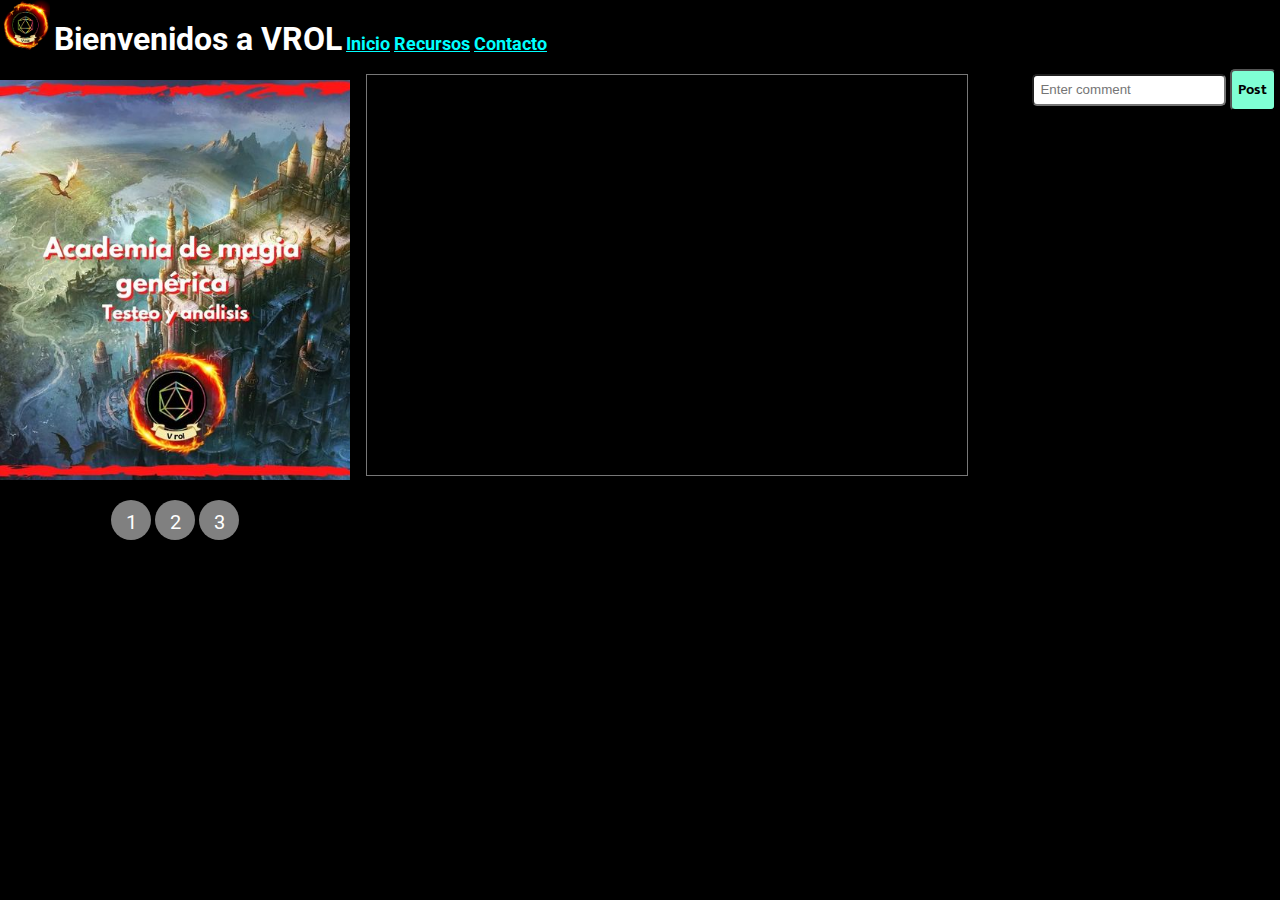
==== index.html @ 72509035 "Primer Upload" ====
<!DOCTYPE html>
<html lang="en">
<head>
    <meta charset="UTF-8">
    <meta http-equiv="X-UA-Compatible" content="IE=edge">
    <meta name="viewport" content="width=device-width, initial-scale=1.0">
    <title>Comunidad VROL</title>
    <link rel="stylesheet" href="style.css">
    <link rel="preconnect" href="https://fonts.googleapis.com"><link rel="preconnect" href="https://fonts.gstatic.com" crossorigin><link href="https://fonts.googleapis.com/css2?family=Mukta&family=Roboto&display=swap" rel="stylesheet">
    <link rel="shortcut icon" href="/assets/V rol.png" type="image/x-icon">
</head>
<body>
    <header>
        <img class="imghead" src="/assets/V rol.png" style="height: 50px;">
        <h1>Bienvenidos a VROL</h1>
        <a class="link" href="/index.html">Inicio</a>
        <a class="link" href="/recursos.html">Recursos</a>
        <a class="link" href="mailto:adm@vrol.cl">Contacto</a>
    </header>

    
    <main>
        <section>
            <h3>Eventos que se vienen</h3>
            <ul class="slider">
                <li id="slide1">
                    <img src="/assets/img/banner 1.jpg" alt="">
                </li>
                <li id="slide2">
                    <img src="/assets/img/banner 2.jpg" alt="">
                </li>
                <li id="slide3">
                    <img src="/assets/img/banner 3.jpg" alt="">
                </li>
            </ul>
            <ul class="menu">
                <li>
                    <a href="#slide1">1</a>
                </li>
                <li>
                    <a href="#slide2">2</a>
                </li>
                <li>
                    <a href="#slide3">3</a>
                </li>
            </ul>
        </section>
        <section id="calendar">
            <iframe src="https://calendar.google.com/calendar/embed?height=400&wkst=1&bgcolor=%23000000&ctz=America%2FSantiago&showTitle=0&src=OTliZjA3ODQzMGQ2NjY1NzdiZGExMDkyNGQ3YWYxZjg3MjVkNmIyY2FhZjEzNjYxM2Y0OTM2MGY2NmY1NTJjYkBncm91cC5jYWxlbmRhci5nb29nbGUuY29t&color=%237CB342" style="border:solid 1px #777" width="600" height="400" frameborder="0" scrolling="no"></iframe>
        </section>

        <section>
            <input type="text" id="comment-box" placeholder="Enter comment">
            <button id="post">Post</button>
            <ul id="unordered">
            
            </ul>
        </section>
    </main>
    
</body>
</html>
---- style.css ----
*{
    margin: 0;
    padding: 0;
}

body{
    font-family: 'Mukta', sans-serif;
    font-family: 'Roboto', sans-serif;
    background-color: black;
    
}

h1{
    display: inline;
}

.link{
    color: cyan;
    font-family: 'Roboto', sans-serif;
    font-size: 1.1rem;
    font-weight: 700;
}
.link:visited{
    color: cyan;
}
.link:hover{
    background-color: darkslategray;
    color: brown;
}

main{
    display: flex;
}

header {
    background-color: black;
    color: white;
    border-color: darkgrey;
    border-width: 15px;
    border-radius: 10px;
    justify-content: center;
    padding-bottom: 0,2rem;
    padding-top: 0,3rem;
}

ul, li {
    margin: 0;
    padding: 0;
    list-style: none;
}

ul.slider{
    position: relative;
    width: 350px;
    height: 400px;
}

ul.slider li{
    position: absolute;
    left: 0;
    top: 0;
    opacity: 0;
    width: inherit;
    height: inherit;
    background-color: white;
    transition: opacity .5s;
}
ul.slider li img{
    width: 100%;
    height: 400px;
    object-fit: cover;
}
ul.slider li:first-child{
    opacity: 1;
}
ul.slider li:target{
    opacity: 1;
}
.menu{
    text-align: center;
    margin: 20px;
}
.menu li{
    display: inline-block;
    text-align: center;
}
.menu li a{
    display: inline-block;
    color: white;
    text-decoration: none;
    background-color: gray;
    padding: 10px;
    width: 20px;
    height: 20px;
    font-size: 20px;
    border-radius: 100%;
}

#calendar{
    padding-top: 1rem;
    padding-left: 1rem;
}
#comment-box, #post {
    /* border: none; */
    border-radius: 5px;
    padding: 0.4rem;
    margin-left: 4rem;
    margin-top: 1rem;
}
#post{
    margin: 0;
    background-color: aquamarine;
    font-family: 'Mukta', sans-serif;
    font-weight: 700;
    font-size: 1.2vw;
}
#post:hover{
    background-color: deeppink;
}
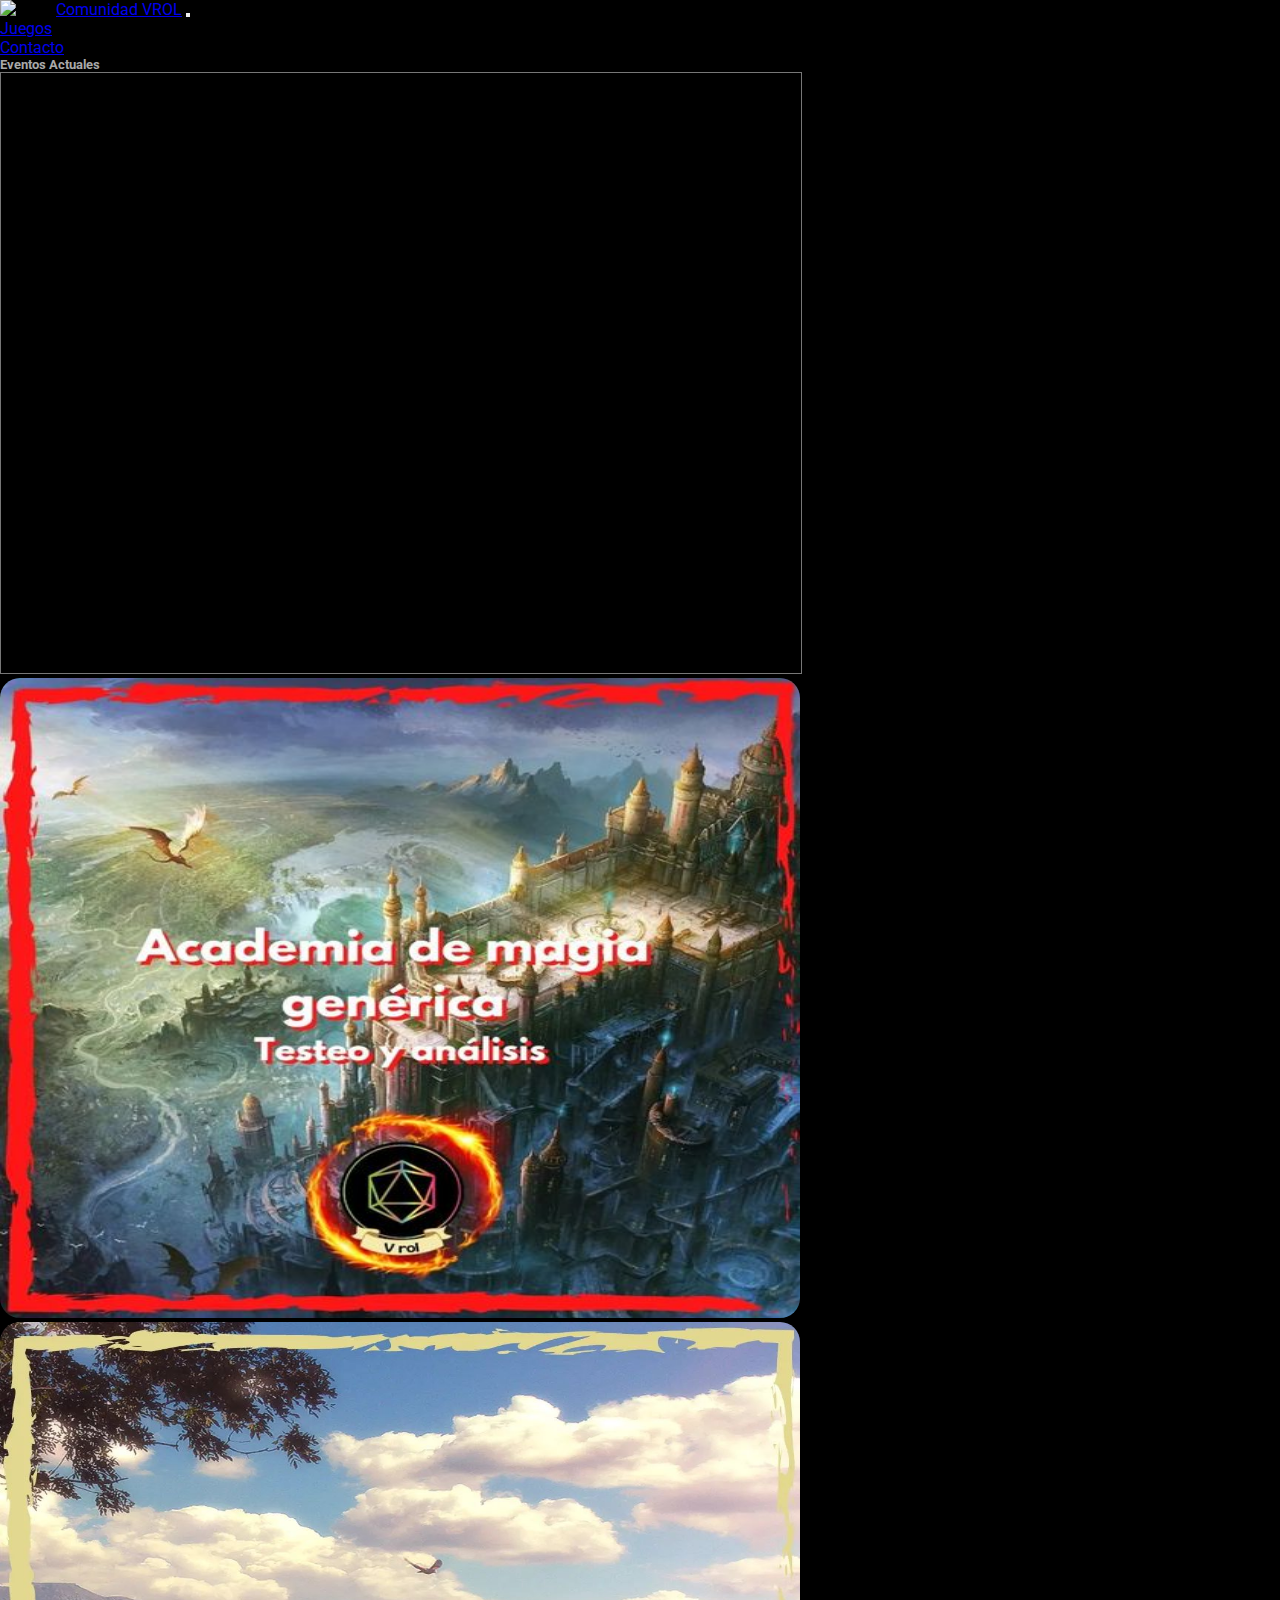
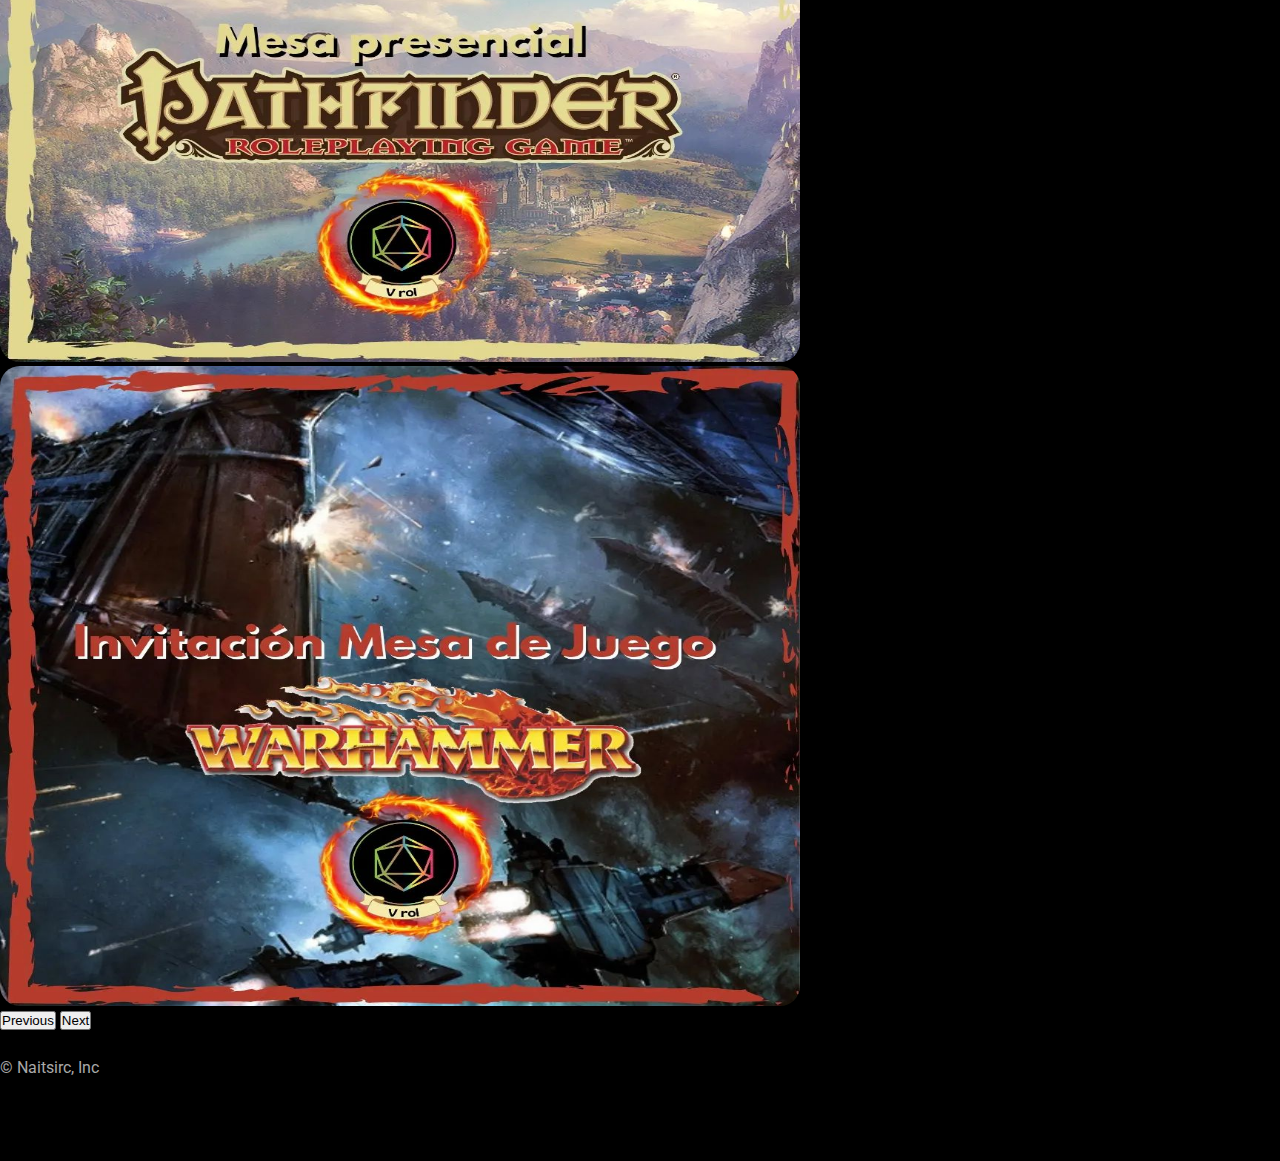
==== commit 235cf20d: "update 17/01" ====
--- a/index.html
+++ b/index.html
@@ -5,58 +5,101 @@
     <meta http-equiv="X-UA-Compatible" content="IE=edge">
     <meta name="viewport" content="width=device-width, initial-scale=1.0">
     <title>Comunidad VROL</title>
-    <link rel="stylesheet" href="style.css">
+    <link href="https://cdn.jsdelivr.net/npm/bootstrap@5.3.0-alpha1/dist/css/bootstrap.min.css" rel="stylesheet" integrity="sha384-GLhlTQ8iRABdZLl6O3oVMWSktQOp6b7In1Zl3/Jr59b6EGGoI1aFkw7cmDA6j6gD" crossorigin="anonymous">
+    <link rel="stylesheet" href="assets/css/style.css">
     <link rel="preconnect" href="https://fonts.googleapis.com"><link rel="preconnect" href="https://fonts.gstatic.com" crossorigin><link href="https://fonts.googleapis.com/css2?family=Mukta&family=Roboto&display=swap" rel="stylesheet">
-    <link rel="shortcut icon" href="/assets/V rol.png" type="image/x-icon">
+    <link rel="shortcut icon" href="assets/img/V rol.png" type="image/x-icon">
 </head>
 <body>
-    <header>
-        <img class="imghead" src="/assets/V rol.png" style="height: 50px;">
-        <h1>Bienvenidos a VROL</h1>
-        <a class="link" href="/index.html">Inicio</a>
-        <a class="link" href="/recursos.html">Recursos</a>
-        <a class="link" href="mailto:adm@vrol.cl">Contacto</a>
-    </header>
+  <header>
+        <nav class="navbar navbar-expand-lg bg-body-tertiary" data-bs-theme="dark">
+            <div class="container-fluid">
+                <img src="assets\img\V rol.png" alt="Logo" width="30" height="24" class="d-inline-block align-text-top" id="logohead">
+              <a class="navbar-brand" href="index.html">Comunidad VROL</a>
+                <button class="navbar-toggler" type="button" data-bs-toggle="collapse" data-bs-target="#navbarNavDropdown" aria-controls="navbarNavDropdown" aria-expanded="false" aria-label="Toggle navigation">
+                <span class="navbar-toggler-icon"></span>
+              </button>
+              <div class="collapse navbar-collapse" id="navbarNavDropdown">
+                <ul class="navbar-nav">
+                  <li class="nav-item">
+                    <a class="nav-link" href="juegos.html">Juegos</a>
+                  </li>
+                  <li class="nav-item">
+                    <a class="nav-link" href="mailto:adm@vrol.cl">Contacto</a>
+                  </li>
+                </ul>
+              </div>
+            </div>
+          </nav>
+  </header>
 
     
-    <main>
-        <section>
-            <h3>Eventos que se vienen</h3>
-            <ul class="slider">
-                <li id="slide1">
-                    <img src="/assets/img/banner 1.jpg" alt="">
-                </li>
-                <li id="slide2">
-                    <img src="/assets/img/banner 2.jpg" alt="">
-                </li>
-                <li id="slide3">
-                    <img src="/assets/img/banner 3.jpg" alt="">
-                </li>
+  <div class="container-fluid">
+    <div class="row">
+      <div class="col-sm-6 col-md-4">
+        <div id="calendar" >
+          <H5 class="caltex">Eventos Actuales</H5>
+          <iframe src="https://calendar.google.com/calendar/embed?height=500&wkst=1&bgcolor=%23ffffff&ctz=America%2FSantiago&showTitle=0&showNav=1&showDate=1&showPrint=1&showTabs=0&showCalendars=0&src=b2ZpY2lhbHZyb2xAZ21haWwuY29t&color=%23AD1457" style="border:solid 1px #777" width="800" height="600" frameborder="0" scrolling="no"></iframe>
+        </div>
+      </div>
+      <div class="col-sm-6 col-md-4">
+        <div class="carousel-container">
+          <div id="carouselExampleAutoplaying" class="carousel slide" data-bs-ride="carousel">
+            <div class="carousel-inner">
+              <div class="carousel-item active">
+                <img src="assets\img\banner 1.jpg" class="d-block w-95" alt="...">
+              </div>
+              <div class="carousel-item">
+                <img src="assets\img\banner 2.jpg" class="d-block w-95" alt="...">
+              </div>
+              <div class="carousel-item">
+                <img src="assets\img\banner 3.jpg" class="d-block w-95" alt="...">
+              </div>
+            </div>
+            <button class="carousel-control-prev" type="button" data-bs-target="#carouselExampleAutoplaying" data-bs-slide="prev">
+              <span class="carousel-control-prev-icon" aria-hidden="true"></span>
+              <span class="visually-hidden">Previous</span>
+            </button>
+            <button class="carousel-control-next" type="button" data-bs-target="#carouselExampleAutoplaying" data-bs-slide="next">
+              <span class="carousel-control-next-icon" aria-hidden="true"></span>
+              <span class="visually-hidden">Next</span>
+            </button>
+          </div>
+        </div>
+      </div>
+
+    </div>
+    <div class="row"></div>
+    <div class="row">
+      <div class="col">
+        <div class="container-fluid" id="footer">
+          <footer class="d-flex flex-wrap justify-content-between align-items-center py-3 my-4 border-top">
+            <div class="col-md-4 d-flex align-items-center">
+              <a href="/" class="mb-3 me-2 mb-md-0 text-muted text-decoration-none lh-1">
+                <svg class="bi" width="30" height="24"><use xlink:href="#bootstrap"></use></svg>
+              </a>
+              <span class="mb-3 mb-md-0 text-muted"><p id="firma">© Naitsirc, Inc</p> </span>
+            </div>
+        
+            <ul class="nav col-md-4 justify-content-end list-unstyled d-flex">
+              <li class="ms-3"><a class="text-muted" href="#"><svg class="bi" width="24" height="24"><use xlink:href="#twitter"></use></svg></a></li>
+              <li class="ms-3"><a class="text-muted" href="#"><svg class="bi" width="24" height="24"><use xlink:href="#instagram"></use></svg></a></li>
+              <li class="ms-3"><a class="text-muted" href="#"><svg class="bi" width="24" height="24"><use xlink:href="#facebook"></use></svg></a></li>
             </ul>
-            <ul class="menu">
-                <li>
-                    <a href="#slide1">1</a>
-                </li>
-                <li>
-                    <a href="#slide2">2</a>
-                </li>
-                <li>
-                    <a href="#slide3">3</a>
-                </li>
-            </ul>
-        </section>
-        <section id="calendar">
-            <iframe src="https://calendar.google.com/calendar/embed?height=400&wkst=1&bgcolor=%23000000&ctz=America%2FSantiago&showTitle=0&src=OTliZjA3ODQzMGQ2NjY1NzdiZGExMDkyNGQ3YWYxZjg3MjVkNmIyY2FhZjEzNjYxM2Y0OTM2MGY2NmY1NTJjYkBncm91cC5jYWxlbmRhci5nb29nbGUuY29t&color=%237CB342" style="border:solid 1px #777" width="600" height="400" frameborder="0" scrolling="no"></iframe>
-        </section>
+          </footer>
+        </div>
+        </div>
+      </div>
 
-        <section>
-            <input type="text" id="comment-box" placeholder="Enter comment">
-            <button id="post">Post</button>
-            <ul id="unordered">
-            
-            </ul>
-        </section>
-    </main>
+    </div>
     
+        
+    
+
+  
+
+<script src="https://cdn.jsdelivr.net/npm/bootstrap@5.3.0-alpha1/dist/js/bootstrap.bundle.min.js" integrity="sha384-w76AqPfDkMBDXo30jS1Sgez6pr3x5MlQ1ZAGC+nuZB+EYdgRZgiwxhTBTkF7CXvN" crossorigin="anonymous"></script>
+<script src="assets\js\main.js"></script>
+<script src="https://unpkg.com/sweetalert/dist/sweetalert.min.js"></script>   
 </body>
 </html>--- a/assets/css/style.css
+++ b/assets/css/style.css
@@ -0,0 +1,65 @@
+*{
+    margin: 0;
+    padding: 0;
+}
+
+body{
+    font-family: 'Roboto', sans-serif;
+    background-color: black;
+    /* max-width: 1400px; */
+}
+
+.bg-body-tertiary {
+    opacity: 1;
+    padding: 0;
+}
+
+.container-fluid{
+    background-color: black;
+}
+.caltex{
+    color: darkgrey;
+}
+
+#carouselExampleAutoplaying img{
+    width: 50rem;
+    height: 40rem;
+    border-radius: 20px;
+}
+
+#firma{
+    color: darkgray;
+    opacity: 1;
+}
+
+
+
+/* .contenedor {
+	width: 100%;
+	margin: auto;
+	padding: 40px 0;
+    background-color: black;
+
+	display: grid;
+	grid-template-columns: 35% 65%;
+    grid-template-rows: 2fr 1fr;
+	gap: 20px;
+    display: flex; 
+}
+
+#calendar{
+    margin: 0;
+    width: 40vw;
+    display: flex;
+    flex-direction: column;
+    align-self: center;
+    padding-left: 2vw;
+    
+}*/
+
+
+
+#footer{
+    width: 100%;
+    color: darkgrey;
+} 
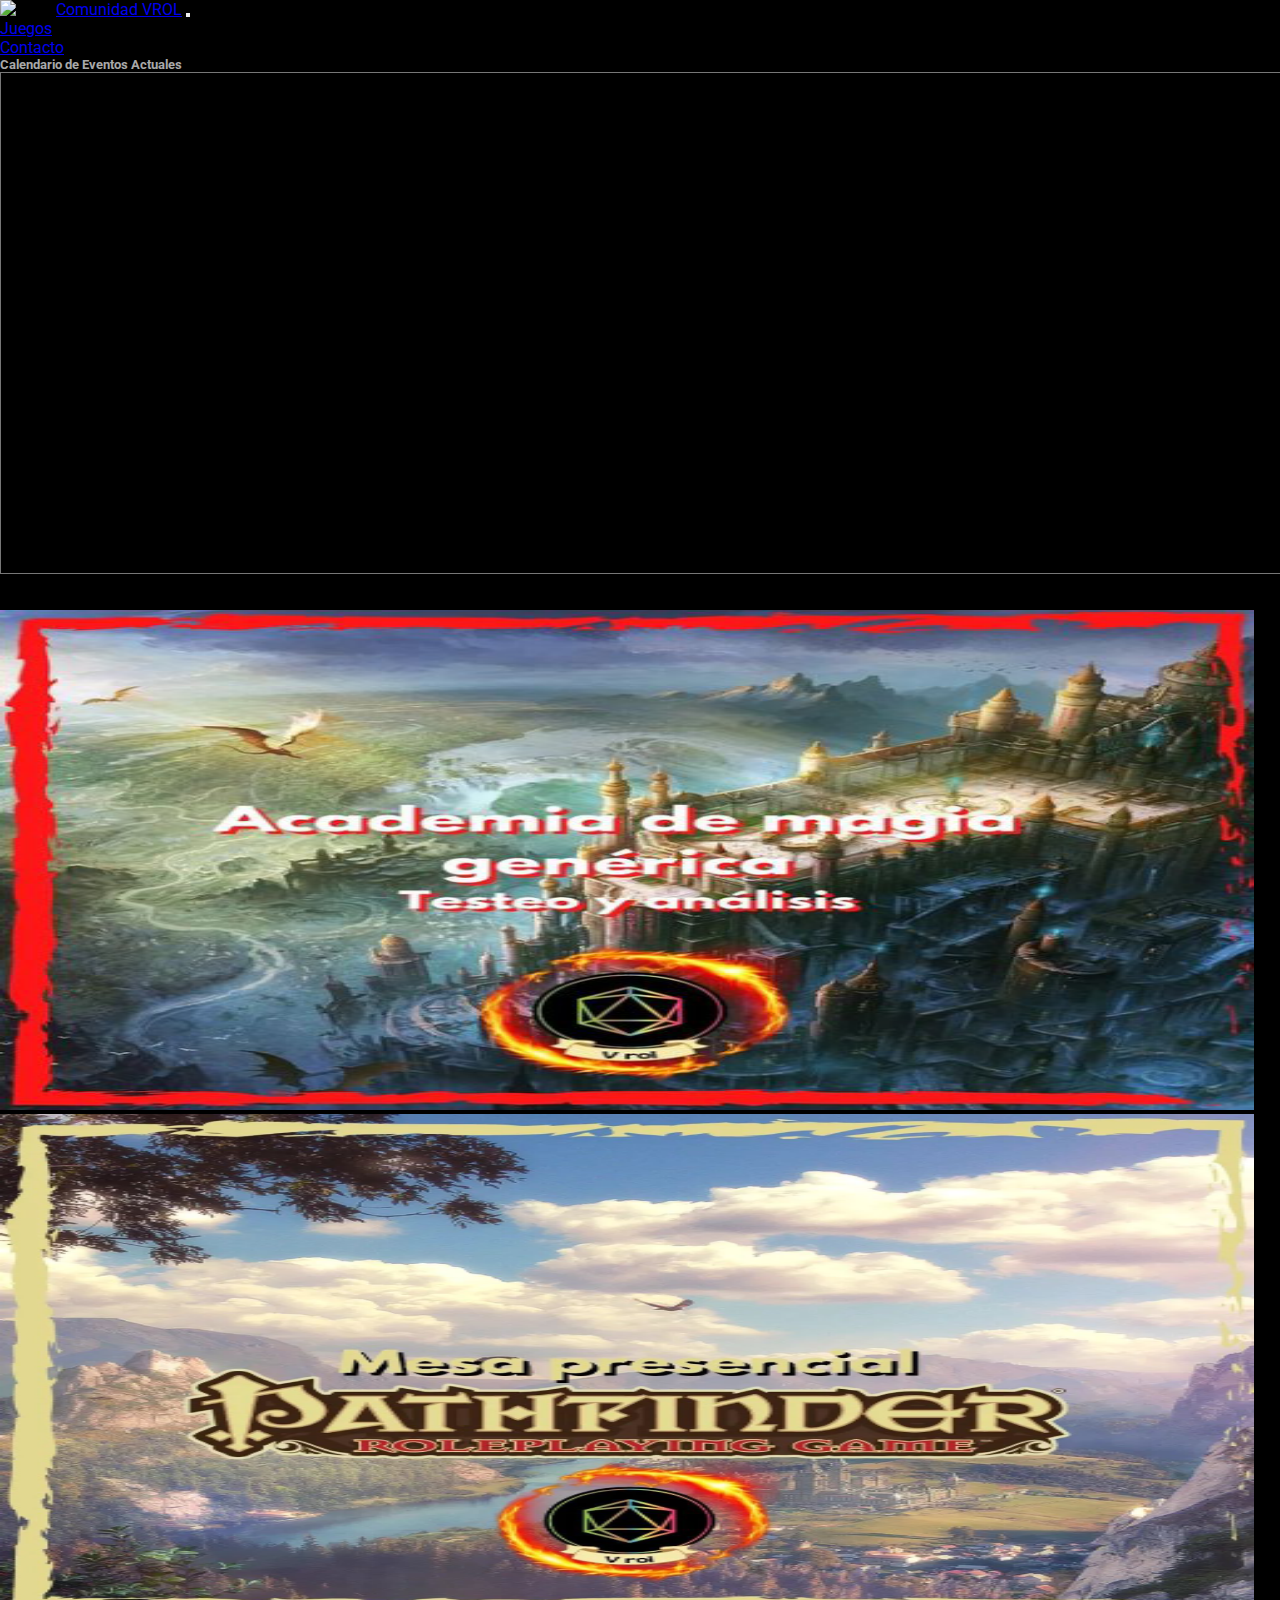
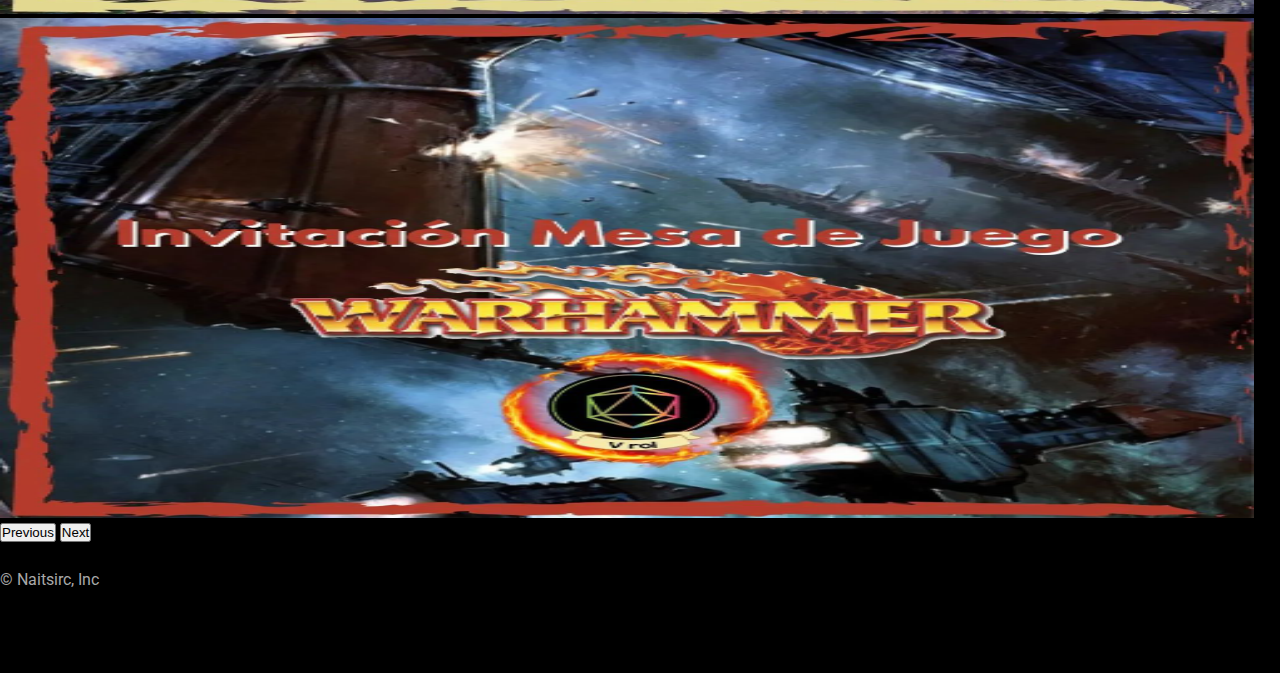
==== commit 94864ce4: "update 19/01" ====
--- a/index.html
+++ b/index.html
@@ -25,51 +25,49 @@
                     <a class="nav-link" href="juegos.html">Juegos</a>
                   </li>
                   <li class="nav-item">
-                    <a class="nav-link" href="mailto:adm@vrol.cl">Contacto</a>
+                    <a class="nav-link" href="mailto:oficialvrol@gmail.com">Contacto</a>
                   </li>
                 </ul>
               </div>
             </div>
           </nav>
   </header>
-
+  <div class="container-fluid">
+    <div class="row">
+      <div class="col-sm-6">
+        <div class="" id="calendar" >
+                  <H5 class="caltex">Calendario de Eventos Actuales</H5>
+                  <iframe src="https://calendar.google.com/calendar/embed?height=500&wkst=1&bgcolor=%23ffffff&ctz=America%2FSantiago&showTitle=0&showNav=1&showDate=1&showPrint=1&showTabs=0&showCalendars=0&src=b2ZpY2lhbHZyb2xAZ21haWwuY29t&color=%23AD1457" style="border:solid 1px #777" width="600" height="500" frameborder="0" scrolling="no"></iframe>
+        </div>
+      </div>
+      <div class="col-sm-6">
+        <div id="Banners" class="carousel slide" data-bs-ride="carousel">
+          <div class="carousel-inner">
+            <div class="carousel-item active">
+              <img src="assets\img\bAMG.png" class="img-fluid" alt="...">
+            </div>
+            <div class="carousel-item">
+              <img src="assets\img\bPfd.png" class="img-fluid" alt="...">
+            </div>
+            <div class="carousel-item">
+              <img src="assets\img\bWhm.png" class="img-fluid" alt="...">
+            </div>
+          </div>
+          <button class="carousel-control-prev" type="button" data-bs-target="#Banners" data-bs-slide="prev">
+            <span class="carousel-control-prev-icon" aria-hidden="true"></span>
+            <span class="visually-hidden">Previous</span>
+          </button>
+          <button class="carousel-control-next" type="button" data-bs-target="#Banners" data-bs-slide="next">
+            <span class="carousel-control-next-icon" aria-hidden="true"></span>
+            <span class="visually-hidden">Next</span>
+          </button>
+        </div>
+      </div>
+    </div>
+    
+  </div>
     
   <div class="container-fluid">
-    <div class="row">
-      <div class="col-sm-6 col-md-4">
-        <div id="calendar" >
-          <H5 class="caltex">Eventos Actuales</H5>
-          <iframe src="https://calendar.google.com/calendar/embed?height=500&wkst=1&bgcolor=%23ffffff&ctz=America%2FSantiago&showTitle=0&showNav=1&showDate=1&showPrint=1&showTabs=0&showCalendars=0&src=b2ZpY2lhbHZyb2xAZ21haWwuY29t&color=%23AD1457" style="border:solid 1px #777" width="800" height="600" frameborder="0" scrolling="no"></iframe>
-        </div>
-      </div>
-      <div class="col-sm-6 col-md-4">
-        <div class="carousel-container">
-          <div id="carouselExampleAutoplaying" class="carousel slide" data-bs-ride="carousel">
-            <div class="carousel-inner">
-              <div class="carousel-item active">
-                <img src="assets\img\banner 1.jpg" class="d-block w-95" alt="...">
-              </div>
-              <div class="carousel-item">
-                <img src="assets\img\banner 2.jpg" class="d-block w-95" alt="...">
-              </div>
-              <div class="carousel-item">
-                <img src="assets\img\banner 3.jpg" class="d-block w-95" alt="...">
-              </div>
-            </div>
-            <button class="carousel-control-prev" type="button" data-bs-target="#carouselExampleAutoplaying" data-bs-slide="prev">
-              <span class="carousel-control-prev-icon" aria-hidden="true"></span>
-              <span class="visually-hidden">Previous</span>
-            </button>
-            <button class="carousel-control-next" type="button" data-bs-target="#carouselExampleAutoplaying" data-bs-slide="next">
-              <span class="carousel-control-next-icon" aria-hidden="true"></span>
-              <span class="visually-hidden">Next</span>
-            </button>
-          </div>
-        </div>
-      </div>
-
-    </div>
-    <div class="row"></div>
     <div class="row">
       <div class="col">
         <div class="container-fluid" id="footer">
--- a/assets/css/style.css
+++ b/assets/css/style.css
@@ -14,19 +14,27 @@
     padding: 0;
 }
 
-.container-fluid{
-    background-color: black;
+#calendar{
+    width: 100%;
 }
+iframe{
+    width: 100%;
+    height: 500px;
+}
+
 .caltex{
     color: darkgrey;
 }
 
-#carouselExampleAutoplaying img{
-    width: 50rem;
-    height: 40rem;
-    border-radius: 20px;
+#Banners{
+    margin-top: 2rem;
+    width: 98%;
 }
 
+#Banners img{
+    width: 100%;
+    height: 500px;
+}
 #firma{
     color: darkgray;
     opacity: 1;
@@ -34,28 +42,6 @@
 
 
 
-/* .contenedor {
-	width: 100%;
-	margin: auto;
-	padding: 40px 0;
-    background-color: black;
-
-	display: grid;
-	grid-template-columns: 35% 65%;
-    grid-template-rows: 2fr 1fr;
-	gap: 20px;
-    display: flex; 
-}
-
-#calendar{
-    margin: 0;
-    width: 40vw;
-    display: flex;
-    flex-direction: column;
-    align-self: center;
-    padding-left: 2vw;
-    
-}*/
 
 
 
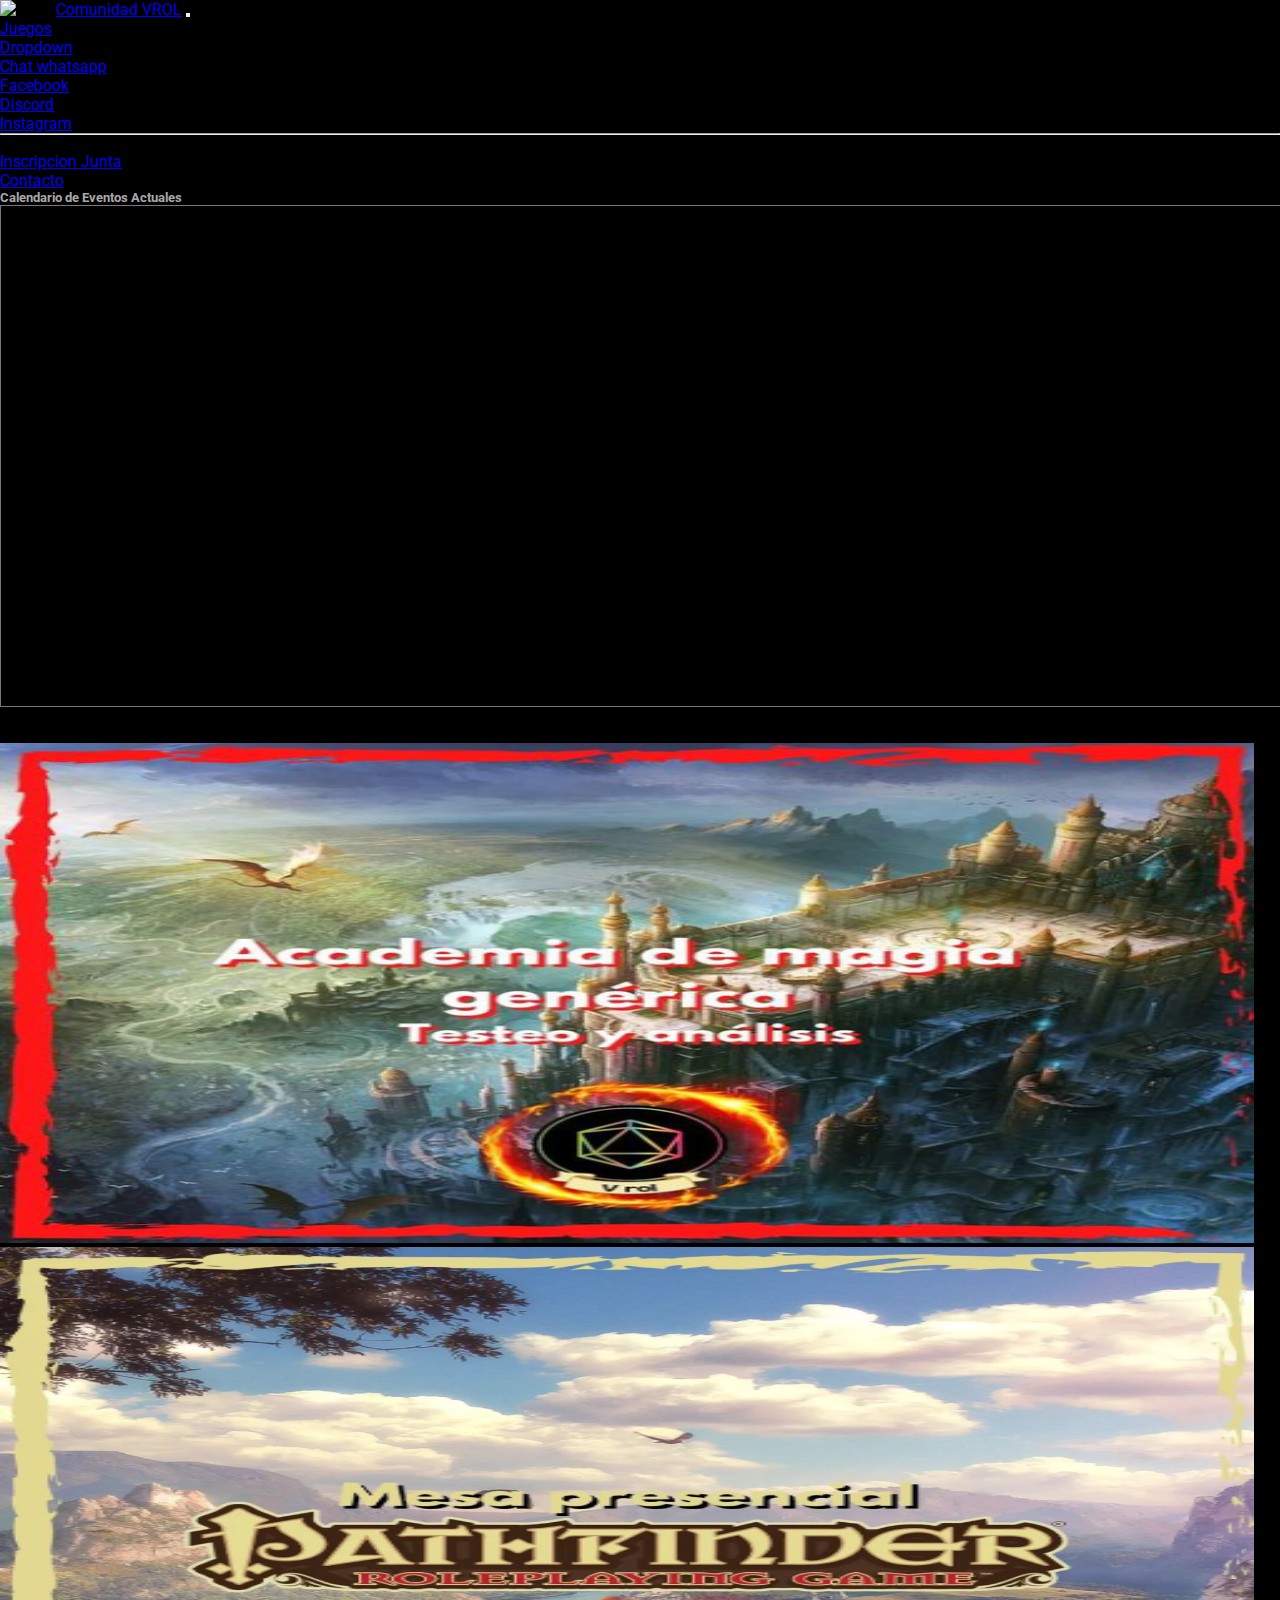
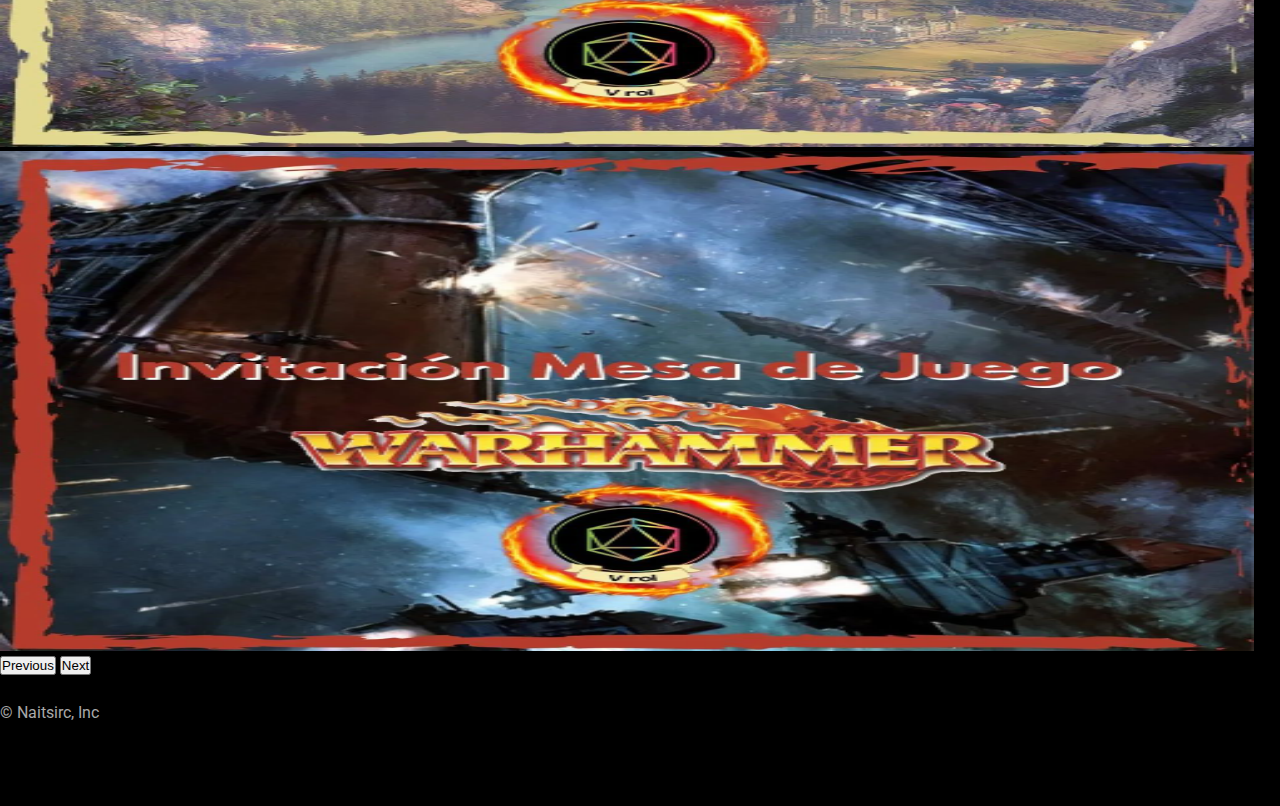
==== commit 875971da: "update 19/01 2" ====
--- a/index.html
+++ b/index.html
@@ -23,6 +23,19 @@
                 <ul class="navbar-nav">
                   <li class="nav-item">
                     <a class="nav-link" href="juegos.html">Juegos</a>
+                  </li>
+                  <li class="nav-item dropdown">
+                    <a class="nav-link dropdown-toggle" href="#" role="button" data-bs-toggle="dropdown" aria-expanded="false">
+                      Dropdown
+                    </a>
+                    <ul class="dropdown-menu">
+                      <li><a class="dropdown-item" href="https://chat.whatsapp.com/C6RxtSo2zSb44229GhpIhH">Chat whatsapp</a></li>
+                      <li><a class="dropdown-item" href="https://web.facebook.com/groups/1168027804123411">Facebook</a></li>
+                      <li><a class="dropdown-item" href="https://discord.gg/vfs4aVQfHp">Discord</a></li>
+                      <li><a class="dropdown-item" href="https://www.instagram.com/v_rolclub/">Instagram</a></li>
+                      <li><hr class="dropdown-divider"></li>
+                      <li><a class="dropdown-item" href="https://forms.gle/xUiy9rVNs82mVQ228">Inscripcion Junta</a></li>
+                    </ul>
                   </li>
                   <li class="nav-item">
                     <a class="nav-link" href="mailto:oficialvrol@gmail.com">Contacto</a>
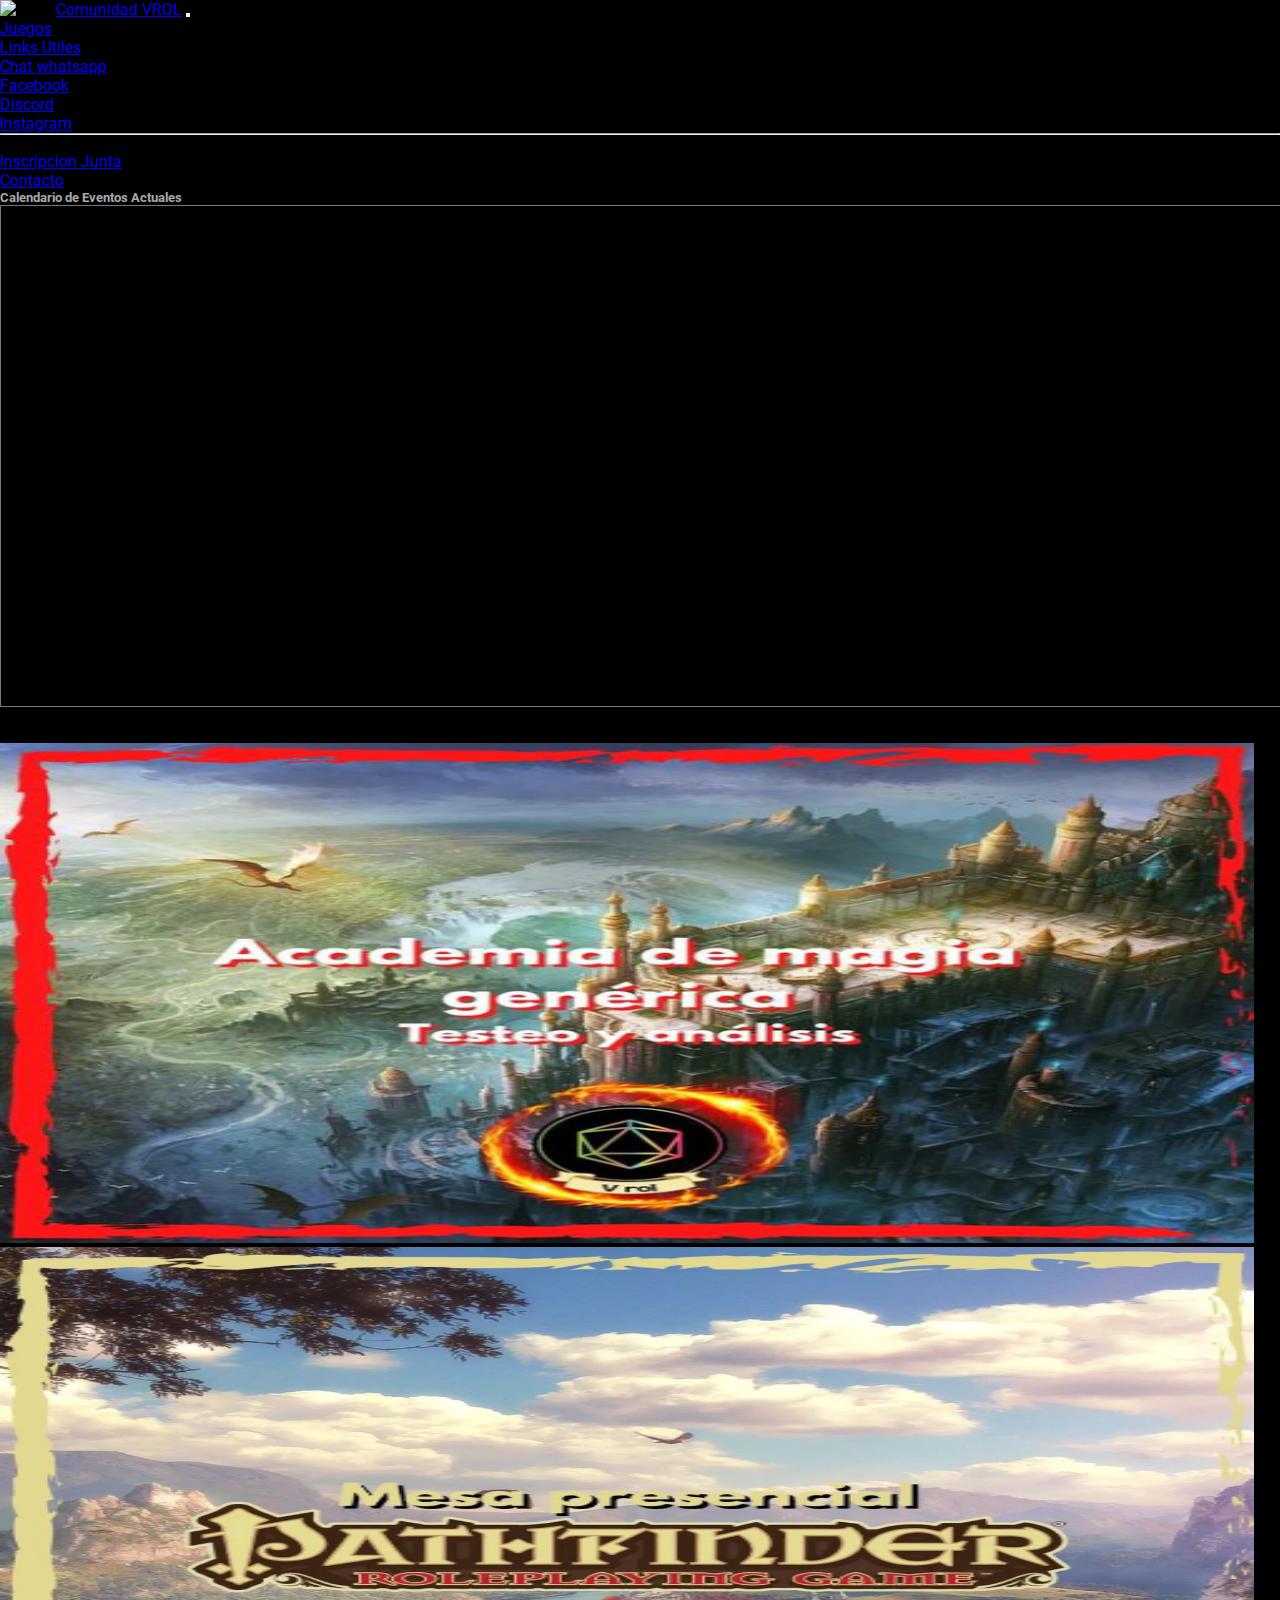
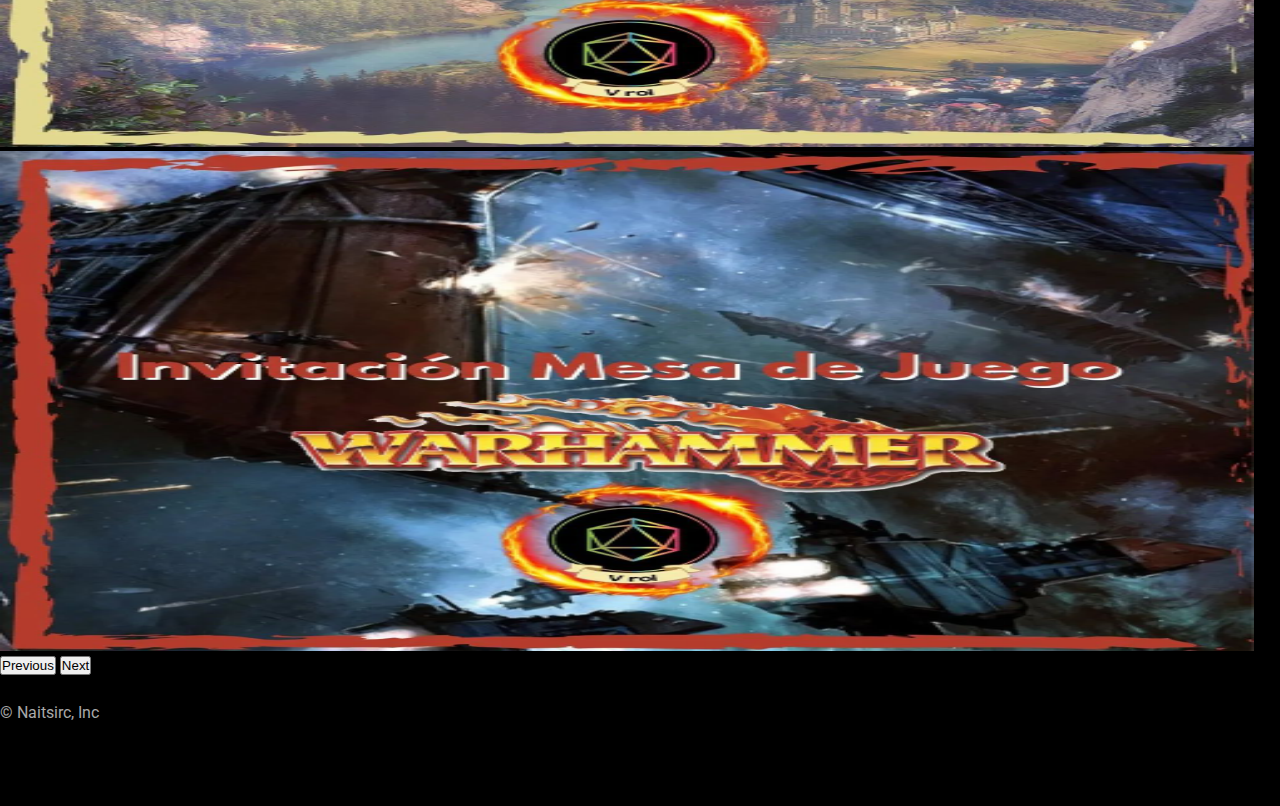
==== commit ea3e6fc7: "update casero3" ====
--- a/index.html
+++ b/index.html
@@ -8,13 +8,13 @@
     <link href="https://cdn.jsdelivr.net/npm/bootstrap@5.3.0-alpha1/dist/css/bootstrap.min.css" rel="stylesheet" integrity="sha384-GLhlTQ8iRABdZLl6O3oVMWSktQOp6b7In1Zl3/Jr59b6EGGoI1aFkw7cmDA6j6gD" crossorigin="anonymous">
     <link rel="stylesheet" href="assets/css/style.css">
     <link rel="preconnect" href="https://fonts.googleapis.com"><link rel="preconnect" href="https://fonts.gstatic.com" crossorigin><link href="https://fonts.googleapis.com/css2?family=Mukta&family=Roboto&display=swap" rel="stylesheet">
-    <link rel="shortcut icon" href="assets/img/V rol.png" type="image/x-icon">
+    <link rel="shortcut icon" href="assets\img\LogoVrol.png" type="image/x-icon">
 </head>
 <body>
   <header>
         <nav class="navbar navbar-expand-lg bg-body-tertiary" data-bs-theme="dark">
             <div class="container-fluid">
-                <img src="assets\img\V rol.png" alt="Logo" width="30" height="24" class="d-inline-block align-text-top" id="logohead">
+                <img src="assets\img\LogoVrol.png" alt="Logo" width="30" height="24" class="d-inline-block align-text-top" id="logohead">
               <a class="navbar-brand" href="index.html">Comunidad VROL</a>
                 <button class="navbar-toggler" type="button" data-bs-toggle="collapse" data-bs-target="#navbarNavDropdown" aria-controls="navbarNavDropdown" aria-expanded="false" aria-label="Toggle navigation">
                 <span class="navbar-toggler-icon"></span>
@@ -26,7 +26,7 @@
                   </li>
                   <li class="nav-item dropdown">
                     <a class="nav-link dropdown-toggle" href="#" role="button" data-bs-toggle="dropdown" aria-expanded="false">
-                      Dropdown
+                      Links Utiles
                     </a>
                     <ul class="dropdown-menu">
                       <li><a class="dropdown-item" href="https://chat.whatsapp.com/C6RxtSo2zSb44229GhpIhH">Chat whatsapp</a></li>
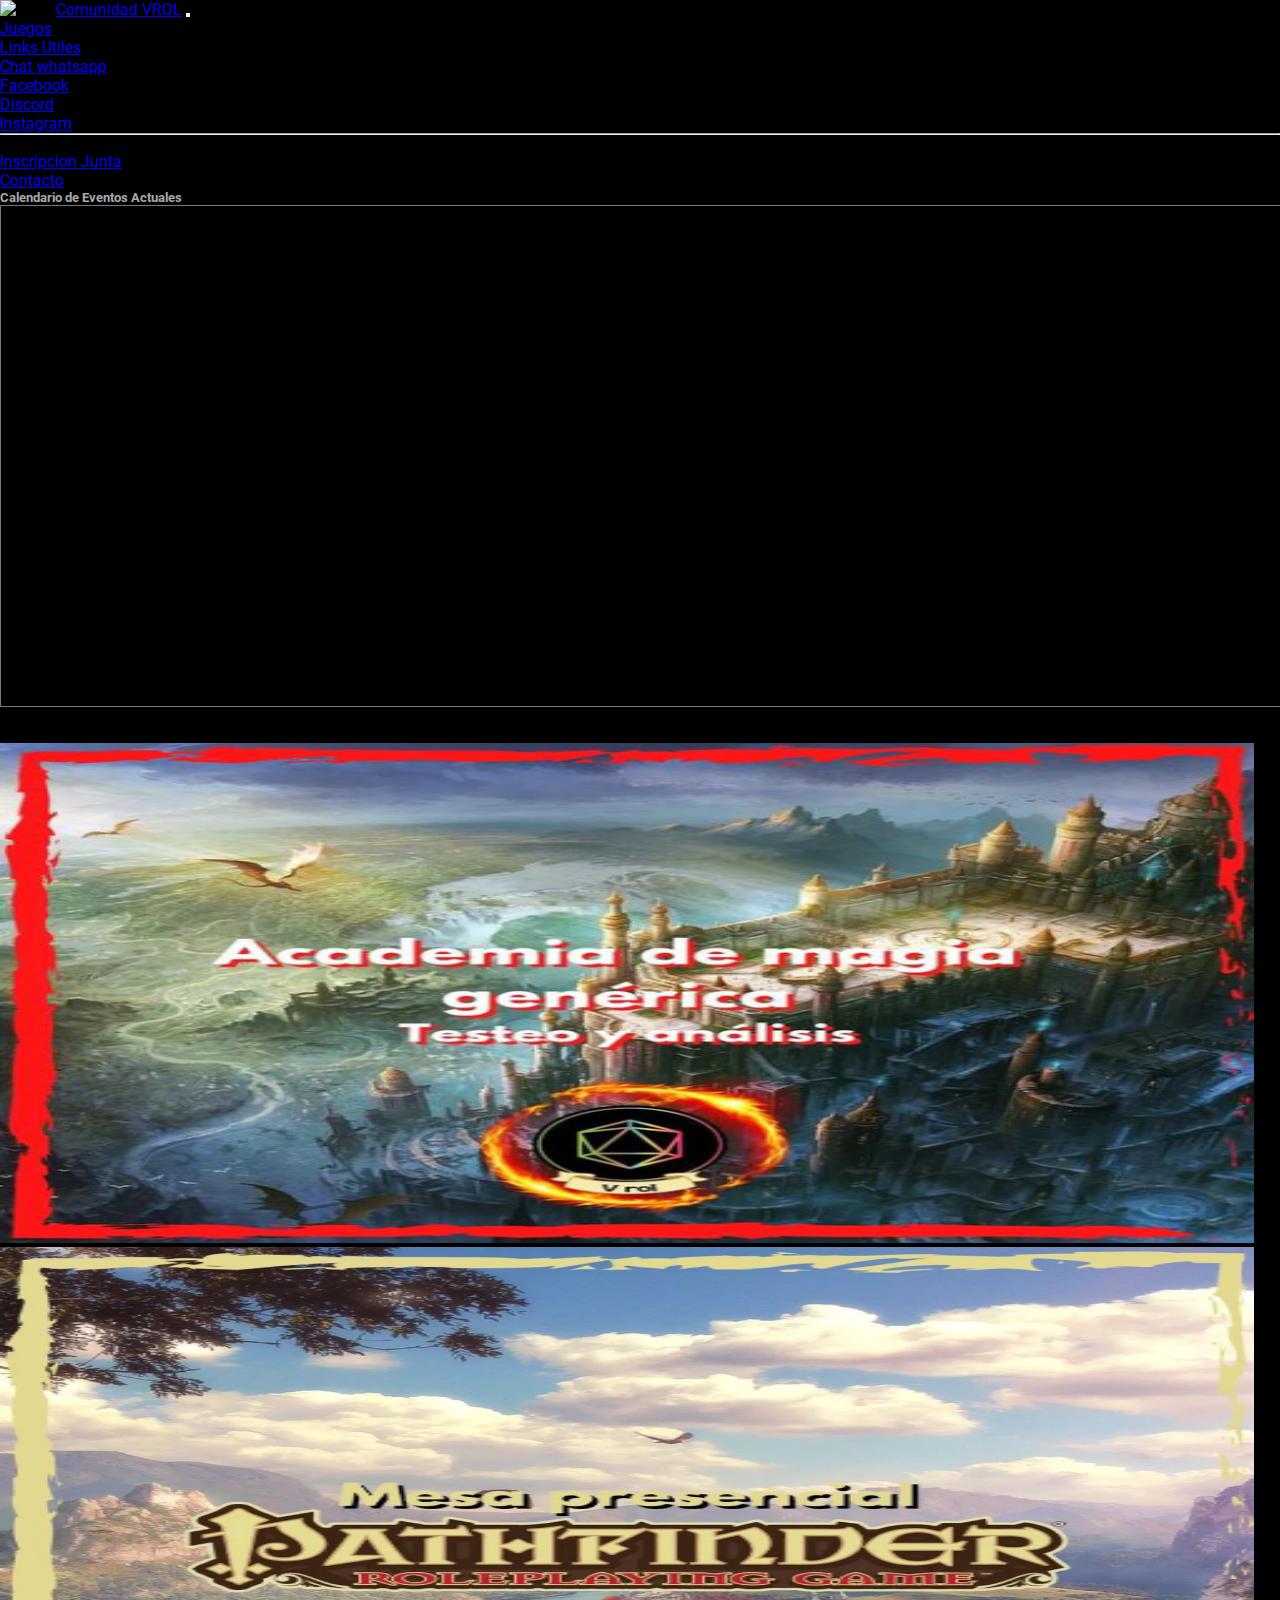
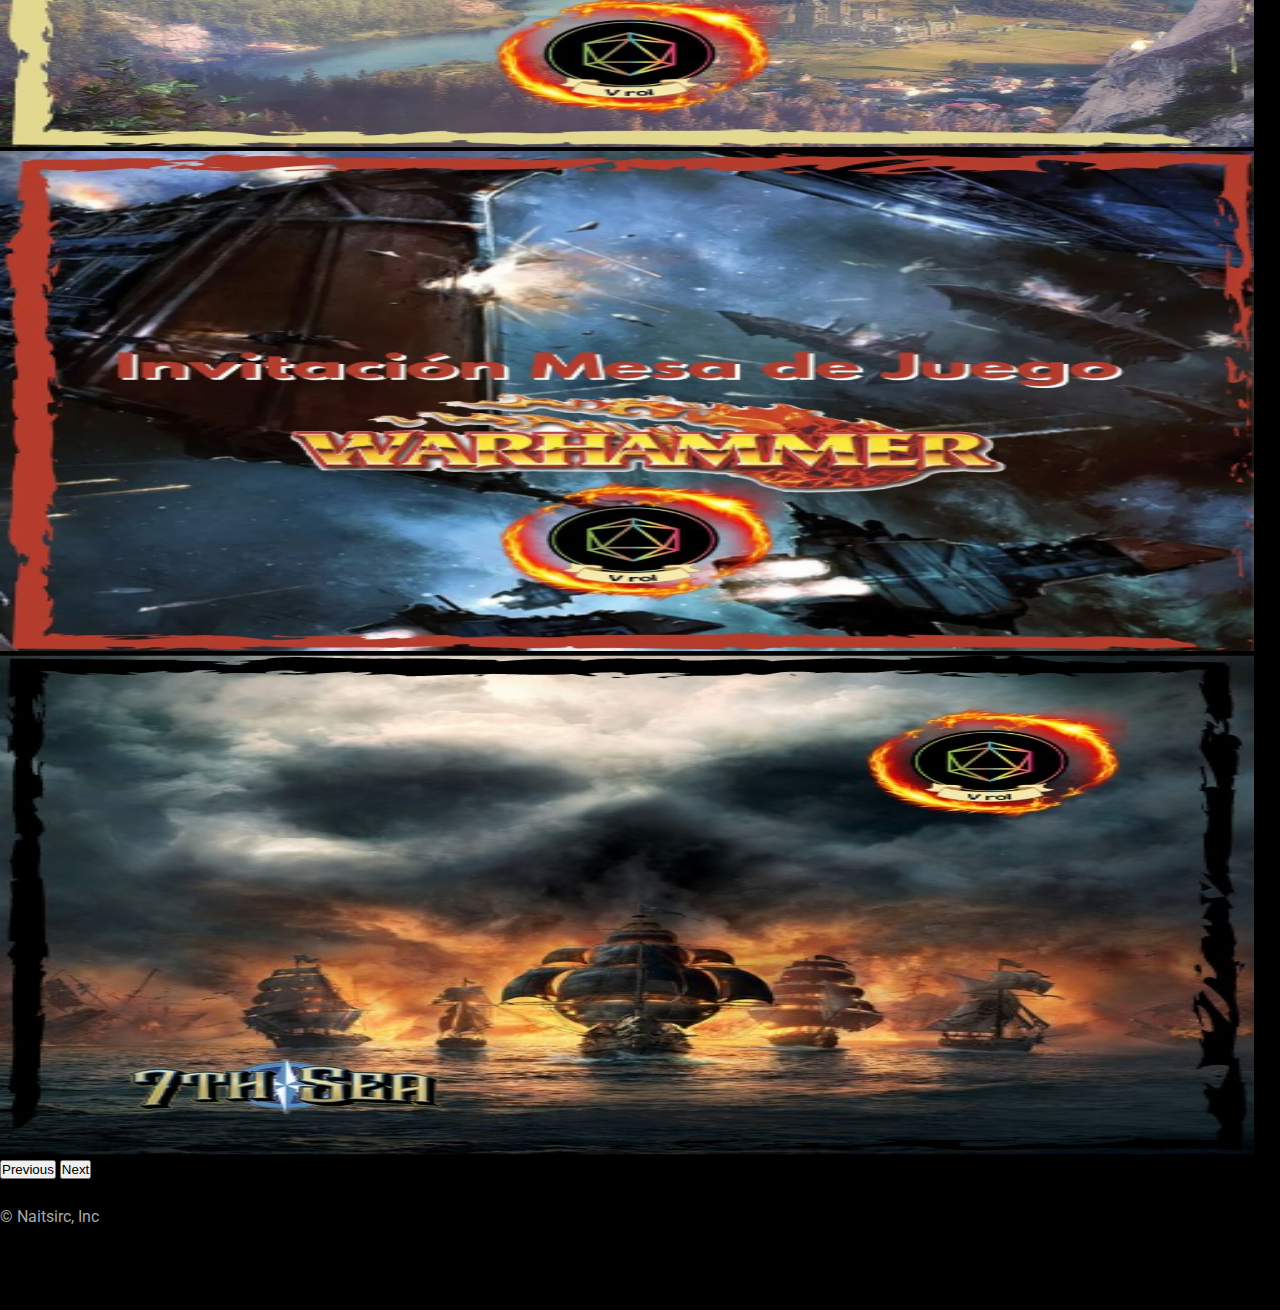
==== commit 394a7079: "update 20 u" ====
--- a/index.html
+++ b/index.html
@@ -65,6 +65,9 @@
             <div class="carousel-item">
               <img src="assets\img\bWhm.png" class="img-fluid" alt="...">
             </div>
+            <div class="carousel-item">
+              <img src="assets\img\SevthSeas.jfif" class="img-fluid" alt="...">
+            </div>
           </div>
           <button class="carousel-control-prev" type="button" data-bs-target="#Banners" data-bs-slide="prev">
             <span class="carousel-control-prev-icon" aria-hidden="true"></span>
--- a/assets/css/style.css
+++ b/assets/css/style.css
@@ -40,12 +40,14 @@
     opacity: 1;
 }
 
-
-
-
-
-
 #footer{
     width: 100%;
     color: darkgrey;
 } 
+
+@media screen and (max-width: 567px) {
+    #Banners img{
+        width: 100%;
+        height: 300px;
+    }
+}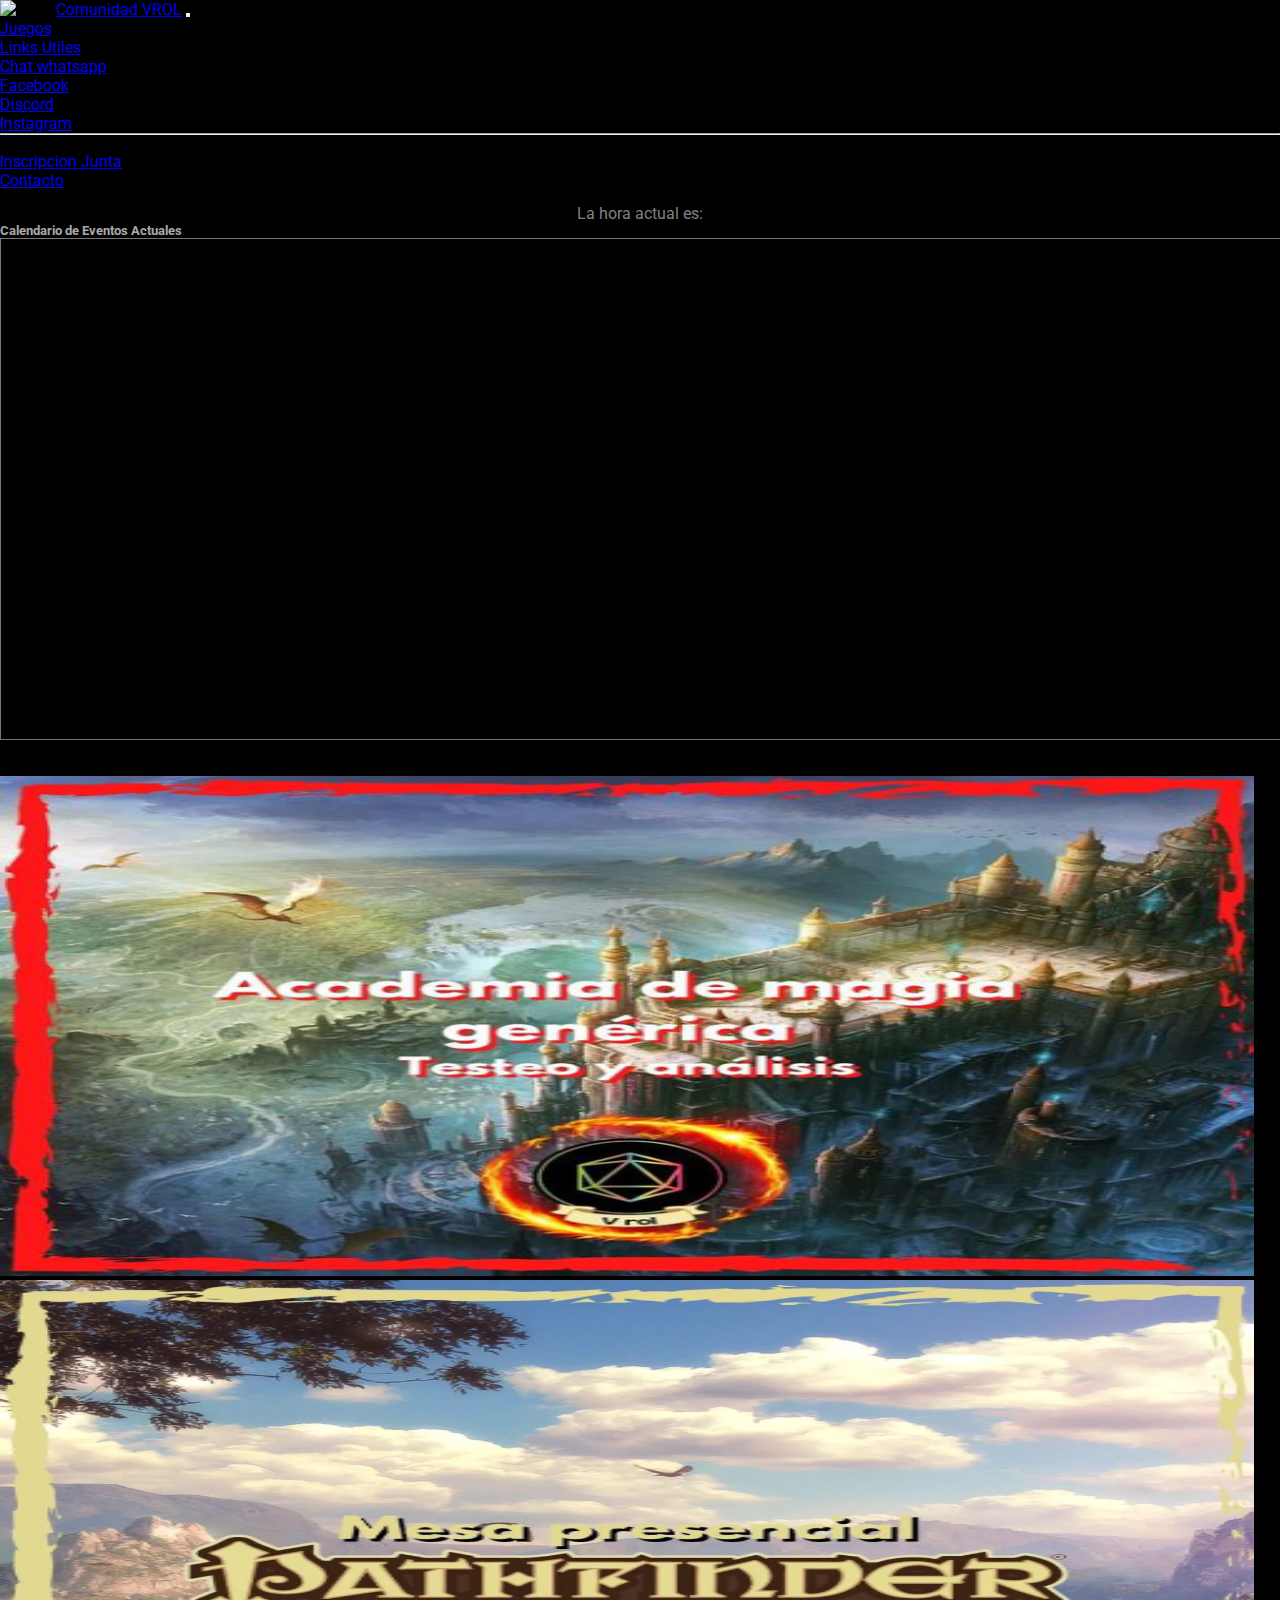
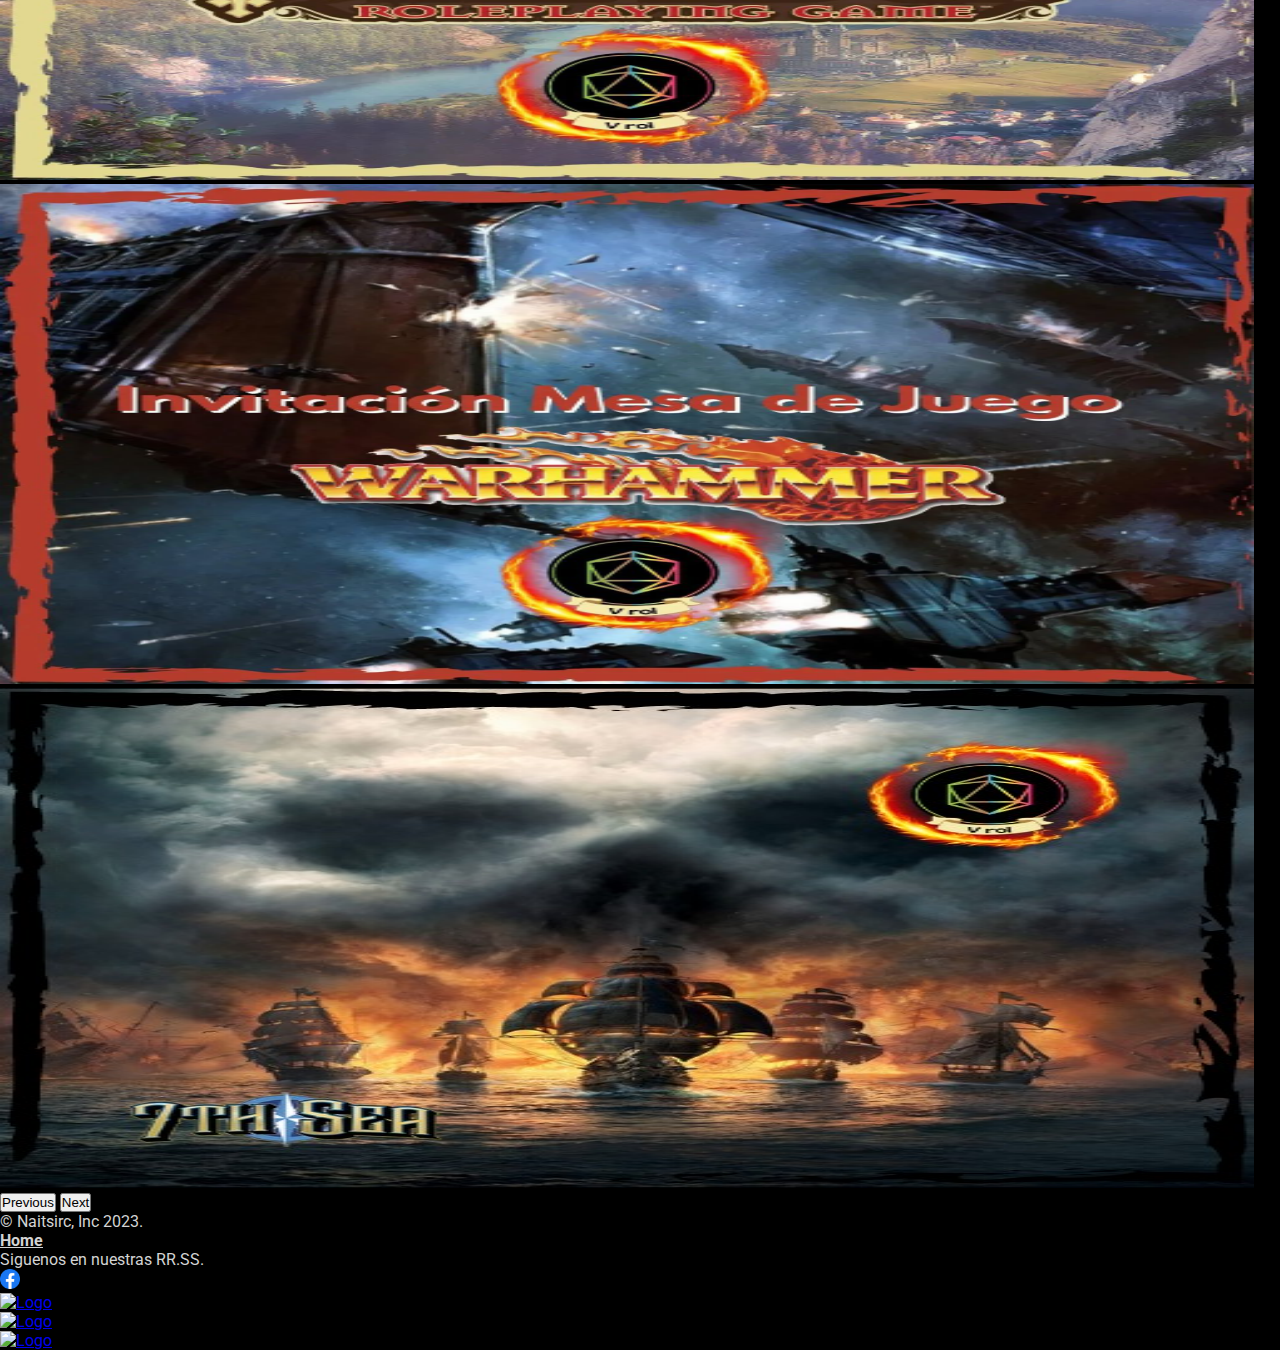
==== commit ab0a10ba: "update 23 fin" ====
--- a/index.html
+++ b/index.html
@@ -12,38 +12,40 @@
 </head>
 <body>
   <header>
-        <nav class="navbar navbar-expand-lg bg-body-tertiary" data-bs-theme="dark">
-            <div class="container-fluid">
-                <img src="assets\img\LogoVrol.png" alt="Logo" width="30" height="24" class="d-inline-block align-text-top" id="logohead">
-              <a class="navbar-brand" href="index.html">Comunidad VROL</a>
-                <button class="navbar-toggler" type="button" data-bs-toggle="collapse" data-bs-target="#navbarNavDropdown" aria-controls="navbarNavDropdown" aria-expanded="false" aria-label="Toggle navigation">
-                <span class="navbar-toggler-icon"></span>
-              </button>
-              <div class="collapse navbar-collapse" id="navbarNavDropdown">
-                <ul class="navbar-nav">
-                  <li class="nav-item">
-                    <a class="nav-link" href="juegos.html">Juegos</a>
-                  </li>
-                  <li class="nav-item dropdown">
-                    <a class="nav-link dropdown-toggle" href="#" role="button" data-bs-toggle="dropdown" aria-expanded="false">
-                      Links Utiles
-                    </a>
-                    <ul class="dropdown-menu">
-                      <li><a class="dropdown-item" href="https://chat.whatsapp.com/C6RxtSo2zSb44229GhpIhH">Chat whatsapp</a></li>
-                      <li><a class="dropdown-item" href="https://web.facebook.com/groups/1168027804123411">Facebook</a></li>
-                      <li><a class="dropdown-item" href="https://discord.gg/vfs4aVQfHp">Discord</a></li>
-                      <li><a class="dropdown-item" href="https://www.instagram.com/v_rolclub/">Instagram</a></li>
-                      <li><hr class="dropdown-divider"></li>
-                      <li><a class="dropdown-item" href="https://forms.gle/xUiy9rVNs82mVQ228">Inscripcion Junta</a></li>
-                    </ul>
-                  </li>
-                  <li class="nav-item">
-                    <a class="nav-link" href="mailto:oficialvrol@gmail.com">Contacto</a>
-                  </li>
-                </ul>
-              </div>
-            </div>
-          </nav>
+    <nav class="navbar navbar-expand-lg bg-body-tertiary" data-bs-theme="dark">
+      <div class="container-fluid">
+          <img src="assets\img\LogoVrol.png" alt="Logo" width="30" height="24" class="d-inline-block align-text-top" id="logohead">
+        <a class="navbar-brand" href="index.html">Comunidad VROL</a>
+  <div id="reloj1"></div>
+          <button class="navbar-toggler" type="button" data-bs-toggle="collapse" data-bs-target="#navbarNavDropdown" aria-controls="navbarNavDropdown" aria-expanded="false" aria-label="Toggle navigation">
+          <span class="navbar-toggler-icon"></span>
+        </button>
+        <div class="collapse navbar-collapse" id="navbarNavDropdown">
+          <ul class="navbar-nav">
+            <li class="nav-item">
+              <a class="nav-link" href="juegos.html">Juegos</a>
+            </li>
+            <li class="nav-item dropdown">
+              <a class="nav-link dropdown-toggle" href="#" role="button" data-bs-toggle="dropdown" aria-expanded="false">
+                Links Utiles
+              </a>
+              <ul class="dropdown-menu">
+                <li><a class="dropdown-item" href="https://chat.whatsapp.com/C6RxtSo2zSb44229GhpIhH">Chat whatsapp</a></li>
+                <li><a class="dropdown-item" href="https://web.facebook.com/groups/1168027804123411">Facebook</a></li>
+                <li><a class="dropdown-item" href="https://discord.gg/vfs4aVQfHp">Discord</a></li>
+                <li><a class="dropdown-item" href="https://www.instagram.com/v_rolclub/">Instagram</a></li>
+                <li><hr class="dropdown-divider"></li>
+                <li><a class="dropdown-item" href="https://forms.gle/xUiy9rVNs82mVQ228">Inscripcion Junta</a></li>
+              </ul>
+            </li>
+            <li class="nav-item">
+              <a class="nav-link" href="mailto:oficialvrol@gmail.com">Contacto</a>
+            </li>
+          </ul>
+          <div class="col-6"></div><div class="col-2"><p class="align-items-center justify-content-center" id="lahr">   La hora actual es:</p></div><div id="reloj2" class="text-right"></div>
+        </div>
+      </div>
+    </nav>
   </header>
   <div class="container-fluid">
     <div class="row">
@@ -88,19 +90,16 @@
       <div class="col">
         <div class="container-fluid" id="footer">
           <footer class="d-flex flex-wrap justify-content-between align-items-center py-3 my-4 border-top">
-            <div class="col-md-4 d-flex align-items-center">
-              <a href="/" class="mb-3 me-2 mb-md-0 text-muted text-decoration-none lh-1">
-                <svg class="bi" width="30" height="24"><use xlink:href="#bootstrap"></use></svg>
-              </a>
-              <span class="mb-3 mb-md-0 text-muted"><p id="firma">© Naitsirc, Inc</p> </span>
-            </div>
-        
-            <ul class="nav col-md-4 justify-content-end list-unstyled d-flex">
-              <li class="ms-3"><a class="text-muted" href="#"><svg class="bi" width="24" height="24"><use xlink:href="#twitter"></use></svg></a></li>
-              <li class="ms-3"><a class="text-muted" href="#"><svg class="bi" width="24" height="24"><use xlink:href="#instagram"></use></svg></a></li>
-              <li class="ms-3"><a class="text-muted" href="#"><svg class="bi" width="24" height="24"><use xlink:href="#facebook"></use></svg></a></li>
+            <p class="col-md-4 mb-0" id="footertext">© Naitsirc, Inc 2023. </p>
+            <ul class="nav col-sm-5 col-md-5 justify-content-end">
+              <li class="nav-item"><a href="index.html" class="nav-link px-2" id="homl">Home</a></li>
+              <li class="nav-item"><p class="nav-link px-2" id="min">Siguenos en nuestras RR.SS.</p></li>
+              <li class="nav-item"><a href="https://web.facebook.com/groups/1168027804123411" class="nav-link px-2 text-muted"><img src="assets\img\logofb.webp" alt="Logo" width="20" height="20" class="d-inline-block align-text-top" id="logohead"></a></li>
+              <li class="nav-item"><a href="https://chat.whatsapp.com/C6RxtSo2zSb44229GhpIhH" class="nav-link px-2 text-muted"><img src="assets\img\logowa.png" alt="Logo" width="20" height="20" class="d-inline-block align-text-top" id="logohead"></a></li>
+              <li class="nav-item"><a href="https://discord.gg/vfs4aVQfHp" class="nav-link px-2 text-muted"><img src="assets\img\logodiscord.png" alt="Logo" width="20" height="20" class="d-inline-block align-text-top" id="logohead"></a></li>
+              <li class="nav-item"><a href="https://www.instagram.com/v_rolclub/" class="nav-link px-2 text-muted"><img src="assets\img\logoinsta.png" alt="Logo" width="20" height="20" class="d-inline-block align-text-top" id="logohead"></a></li>
             </ul>
-          </footer>
+            </footer>
         </div>
         </div>
       </div>
--- a/assets/css/style.css
+++ b/assets/css/style.css
@@ -12,6 +12,22 @@
 .bg-body-tertiary {
     opacity: 1;
     padding: 0;
+}
+#reloj1{
+	display: none;
+	font-size: 18px;
+	color: grey;
+}
+#reloj2{
+	position: relative;
+	right: 0;
+	font-size: 18px;
+	color: grey;	
+}
+#lahr{
+	color: gray;
+	margin-top: 14px;
+	text-align: center;
 }
 
 #calendar{
@@ -42,12 +58,35 @@
 
 #footer{
     width: 100%;
-    color: darkgrey;
+    color: lightgrey;
 } 
+
+#homl{
+	color: lightgrey;
+	font-weight: 700;
+    
+}
 
 @media screen and (max-width: 567px) {
     #Banners img{
         width: 100%;
         height: 300px;
     }
-}+
+    #reloj1{
+		display: contents;
+	}
+	#reloj2{
+		display: none;
+	}
+    #lahr{
+		display: none;
+	}
+}
+@media screen and (max-width: 475px){
+    #min{
+        display: none;
+    }
+}
+
+
